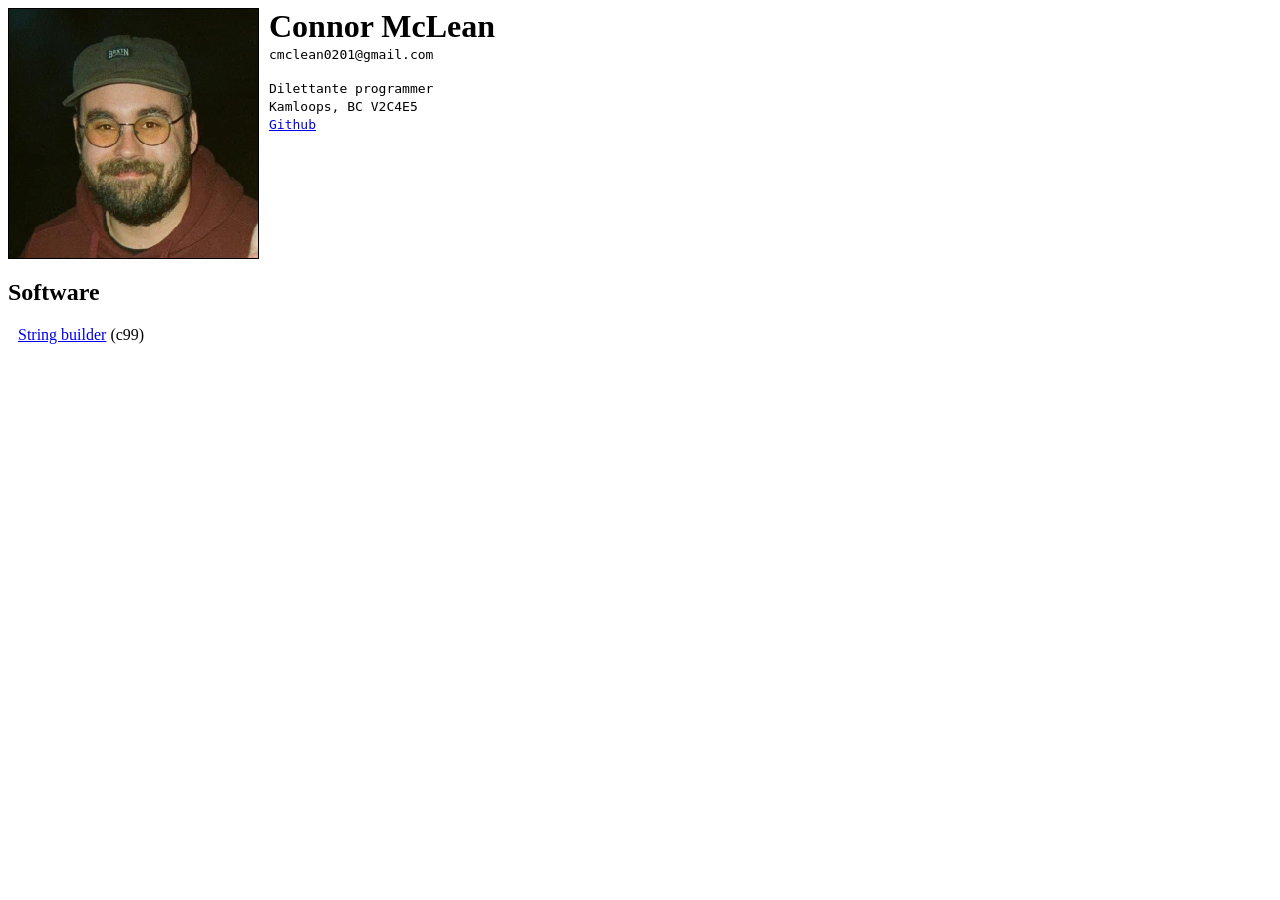
==== index.html @ aefff120 "add sb.h" ====
<!DOCTYPE html>
<html>
    <head>
        <title>Connor McLean</title>
    </head>
    <body>
        <table cellspacing=0 cellpadding=0 border=0>
            <tr>
                <td>
                    <img border=1 src=me.png align=right>
                    <td width=10></td>
                    <td valign=top>
                        <font size=+3><b>Connor McLean</b></font><br/>
                        <code>cmclean0201@gmail.com</code>
                        <p></p>
                        <code>Dilettante programmer</code><br/>
                        <code>Kamloops, BC V2C4E5</code></br>
                        <code><a href="https://github.com/connor-mclean">Github</a></code>
                        <p></p>
                    </td>
                </td>
            </tr>
        </table>
        <p></p>
        <h2>Software</h2>
        <table cellspacing=0 cellpadding=0 border=0>
            <tr>
                <td>
                    <td width=10></td>
                    <td valign=top>
                        <a href="sb.html">String builder</a> (c99)</br>
                    </td>
                </td>
            </tr>
        </table>
    </body>
</html>
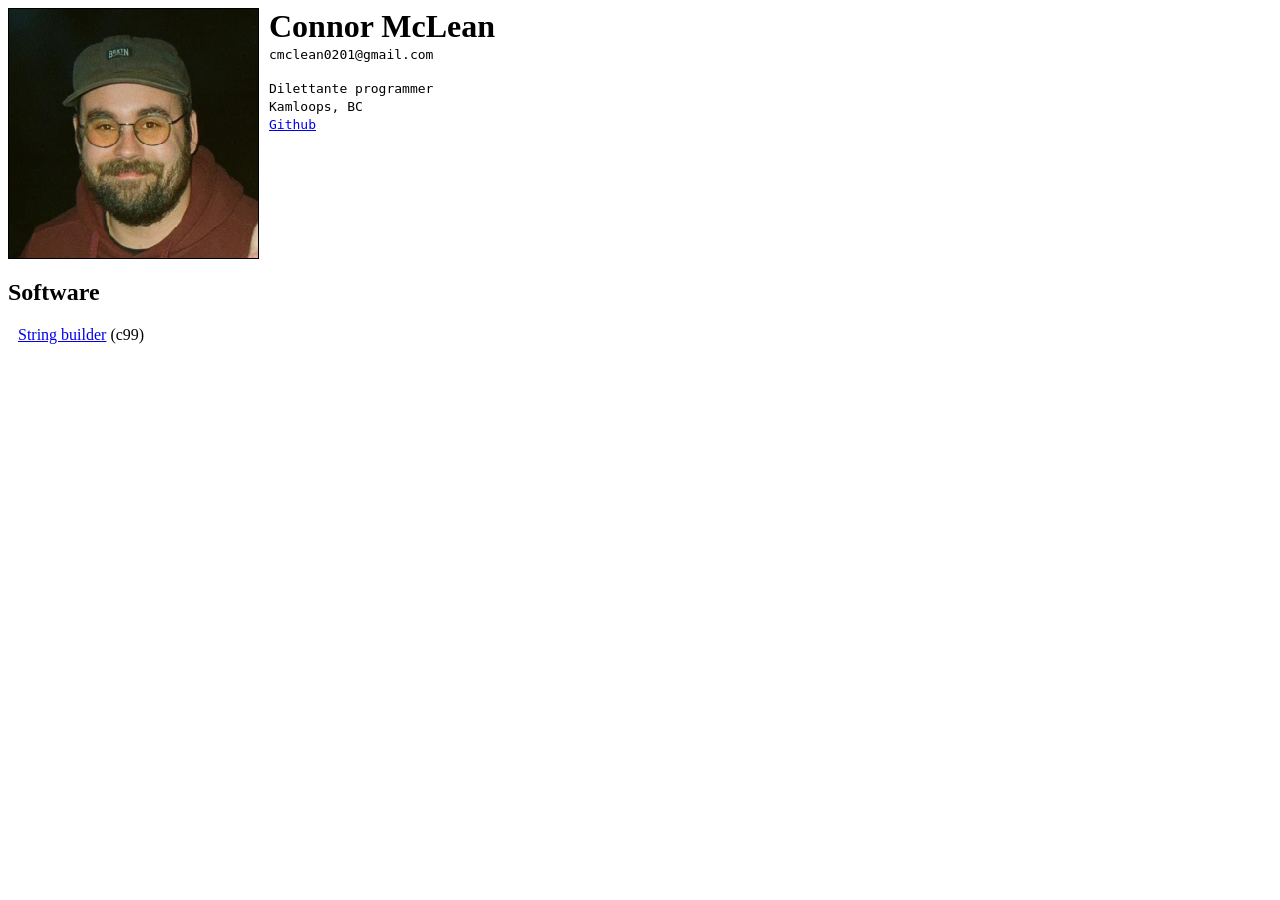
==== commit 4a2838c6: "update index.html" ====
--- a/index.html
+++ b/index.html
@@ -14,7 +14,7 @@
                         <code>cmclean0201@gmail.com</code>
                         <p></p>
                         <code>Dilettante programmer</code><br/>
-                        <code>Kamloops, BC V2C4E5</code></br>
+                        <code>Kamloops, BC</code></br>
                         <code><a href="https://github.com/connor-mclean">Github</a></code>
                         <p></p>
                     </td>
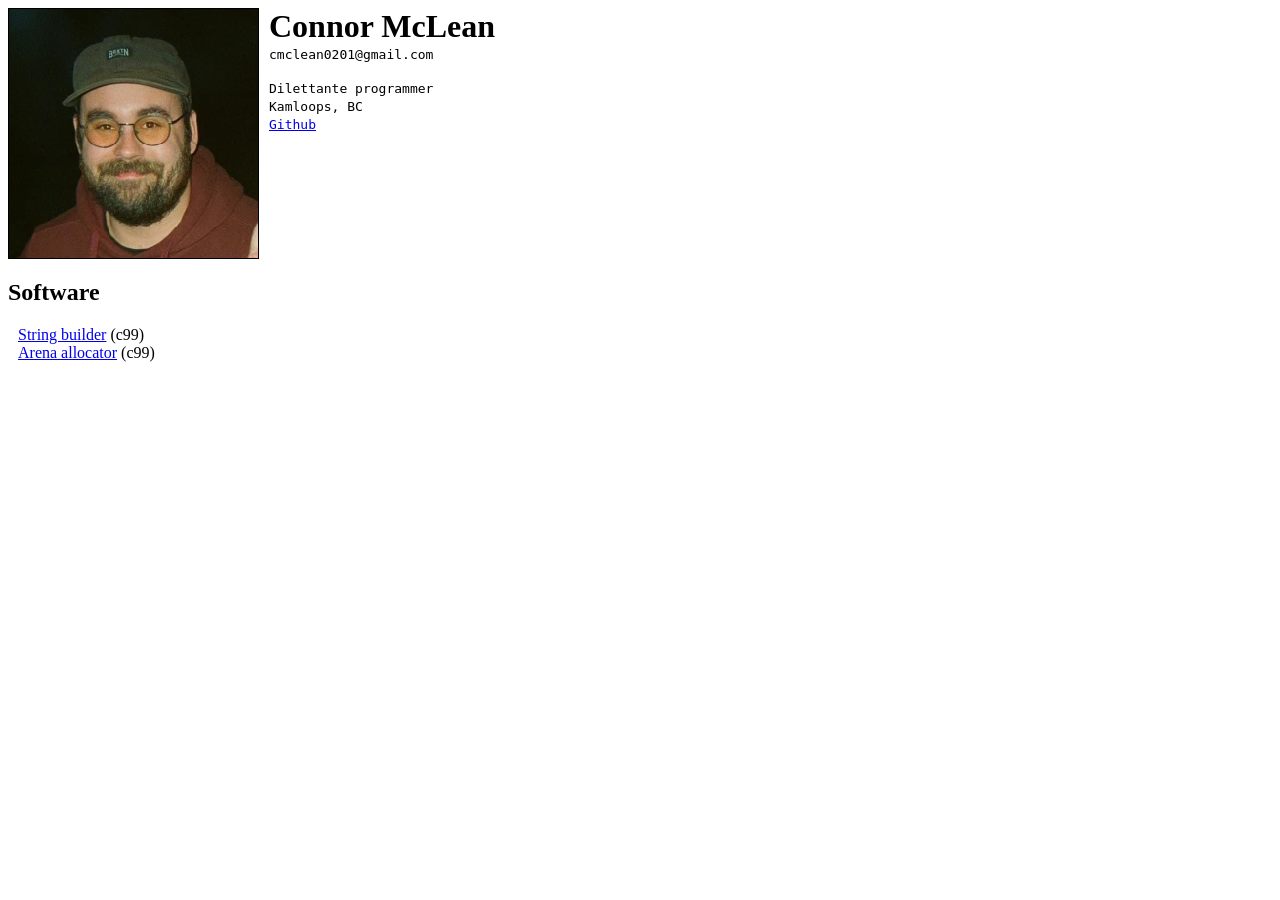
==== commit cab503d5: "add arena" ====
--- a/index.html
+++ b/index.html
@@ -2,6 +2,7 @@
 <html>
     <head>
         <title>Connor McLean</title>
+        <link rel="icon" type="image/x-icon" href="favicon.ico" />
     </head>
     <body>
         <table cellspacing=0 cellpadding=0 border=0>
@@ -29,6 +30,7 @@
                     <td width=10></td>
                     <td valign=top>
                         <a href="sb.html">String builder</a> (c99)</br>
+                        <a href="arena.html">Arena allocator</a> (c99)</br>
                     </td>
                 </td>
             </tr>
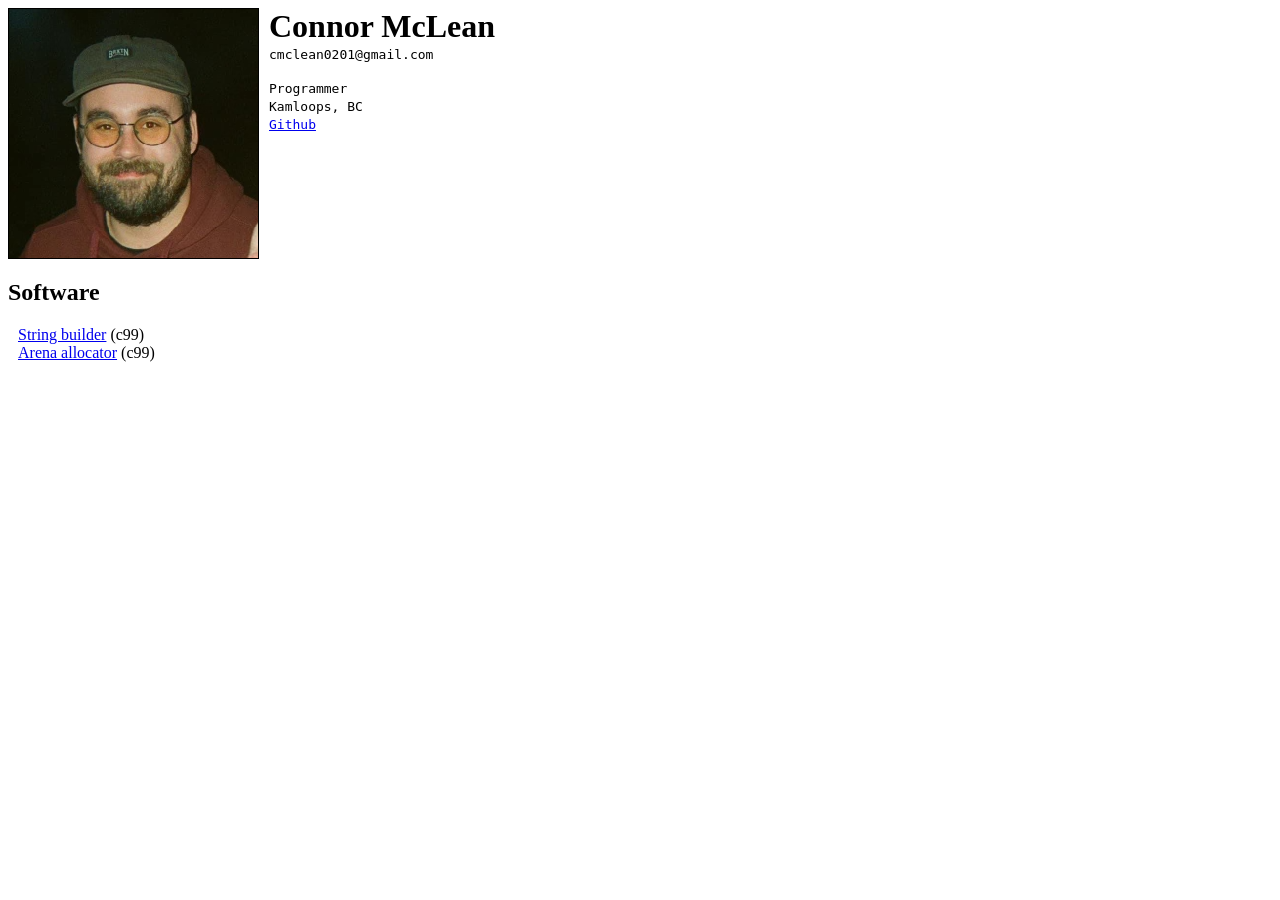
==== commit aa439f7e: "update index.html" ====
--- a/index.html
+++ b/index.html
@@ -2,7 +2,7 @@
 <html>
     <head>
         <title>Connor McLean</title>
-        <link rel="icon" type="image/x-icon" href="favicon.ico" />
+        <link rel="icon" type="image/x-icon" href="clone.ico" />
     </head>
     <body>
         <table cellspacing=0 cellpadding=0 border=0>
@@ -14,7 +14,7 @@
                         <font size=+3><b>Connor McLean</b></font><br/>
                         <code>cmclean0201@gmail.com</code>
                         <p></p>
-                        <code>Dilettante programmer</code><br/>
+                        <code>Programmer</code><br/>
                         <code>Kamloops, BC</code></br>
                         <code><a href="https://github.com/connor-mclean">Github</a></code>
                         <p></p>
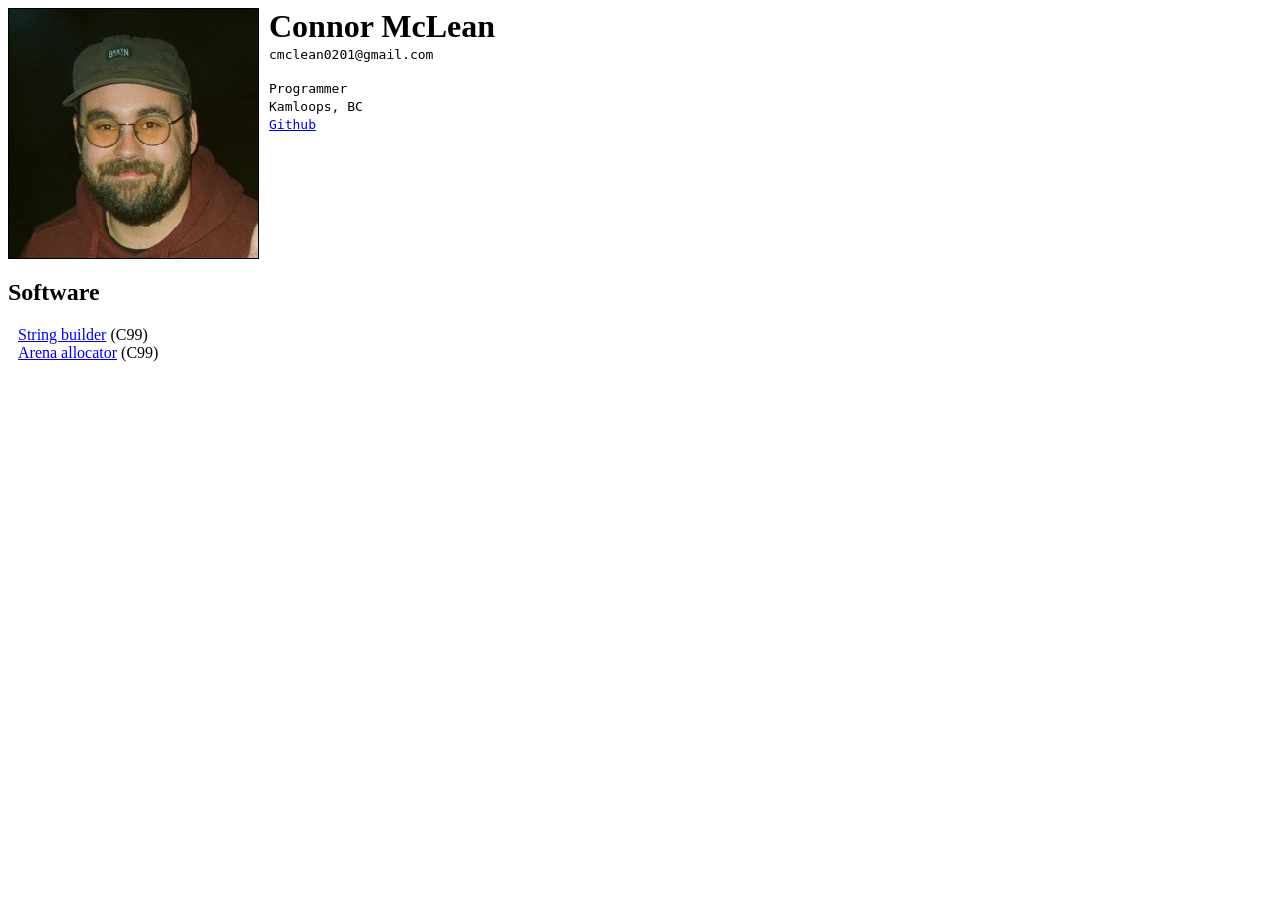
==== commit 6871ca1f: "update text" ====
--- a/index.html
+++ b/index.html
@@ -29,8 +29,8 @@
                 <td>
                     <td width=10></td>
                     <td valign=top>
-                        <a href="sb.html">String builder</a> (c99)</br>
-                        <a href="arena.html">Arena allocator</a> (c99)</br>
+                        <a href="sb.html">String builder</a> (C99)</br>
+                        <a href="arena.html">Arena allocator</a> (C99)</br>
                     </td>
                 </td>
             </tr>
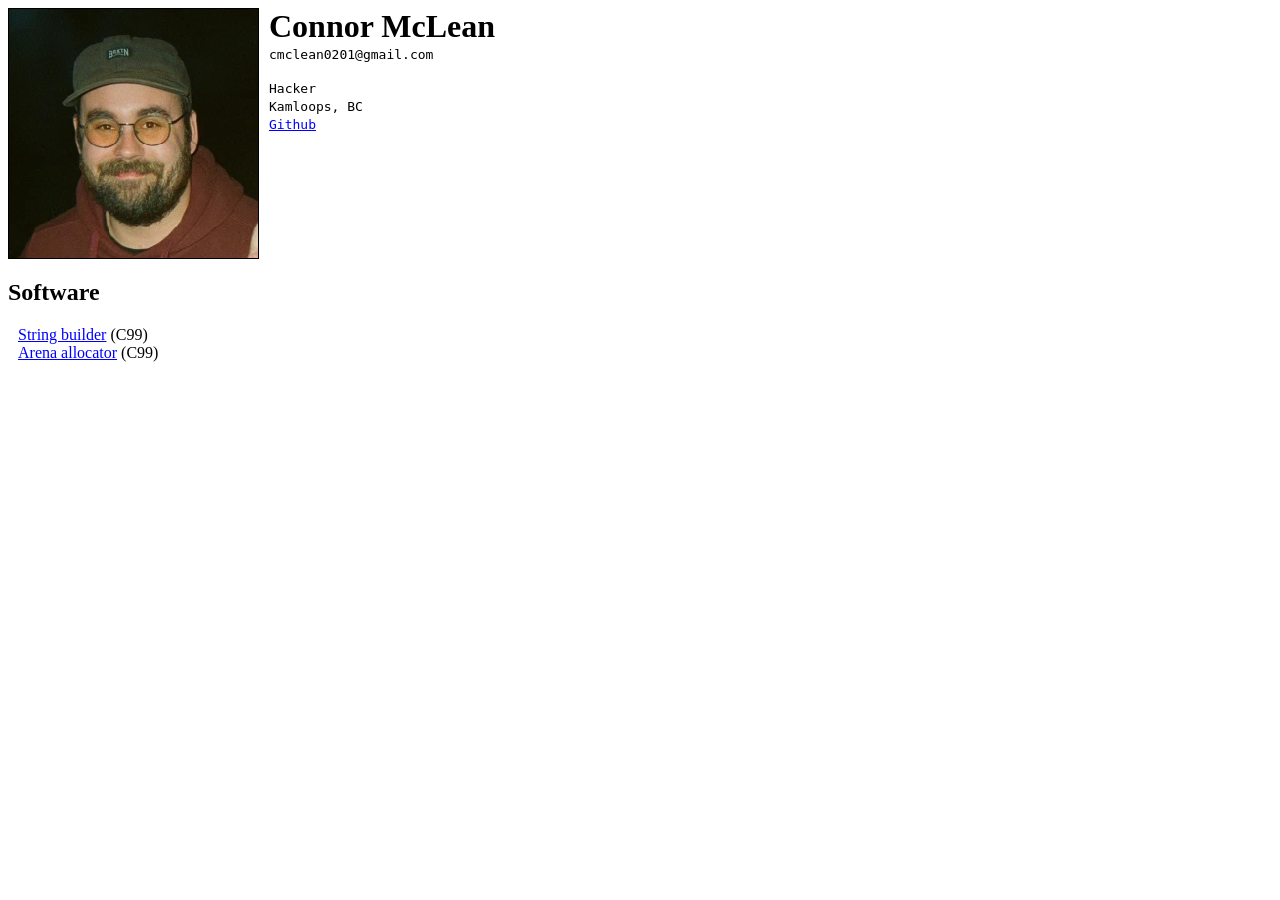
==== commit 3785e6e9: "update" ====
--- a/index.html
+++ b/index.html
@@ -3,6 +3,7 @@
     <head>
         <title>Connor McLean</title>
         <link rel="icon" type="image/x-icon" href="clone.ico" />
+        <link rel="stylesheet" href="styles.css" type="text/css" />
     </head>
     <body>
         <table cellspacing=0 cellpadding=0 border=0>
@@ -14,7 +15,7 @@
                         <font size=+3><b>Connor McLean</b></font><br/>
                         <code>cmclean0201@gmail.com</code>
                         <p></p>
-                        <code>Programmer</code><br/>
+                        <code>Hacker</code><br/>
                         <code>Kamloops, BC</code></br>
                         <code><a href="https://github.com/connor-mclean">Github</a></code>
                         <p></p>
@@ -29,7 +30,7 @@
                 <td>
                     <td width=10></td>
                     <td valign=top>
-                        <a href="sb.html">String builder</a> (C99)</br>
+                        <a href="string_builder.html">String builder</a> (C99)</br>
                         <a href="arena.html">Arena allocator</a> (C99)</br>
                     </td>
                 </td>
--- a/styles.css
+++ b/styles.css
@@ -0,0 +1,15 @@
+:root {
+    color-scheme: light dark;
+}
+a, a:visited {
+    color: #0000FF;
+}
+@media (prefers-color-scheme: dark) {
+    body {
+        color: #CCCCCC;
+        background-color: #181A1B;
+    }
+    a, a:visited {
+        color: #68A9F8;
+    }
+}
